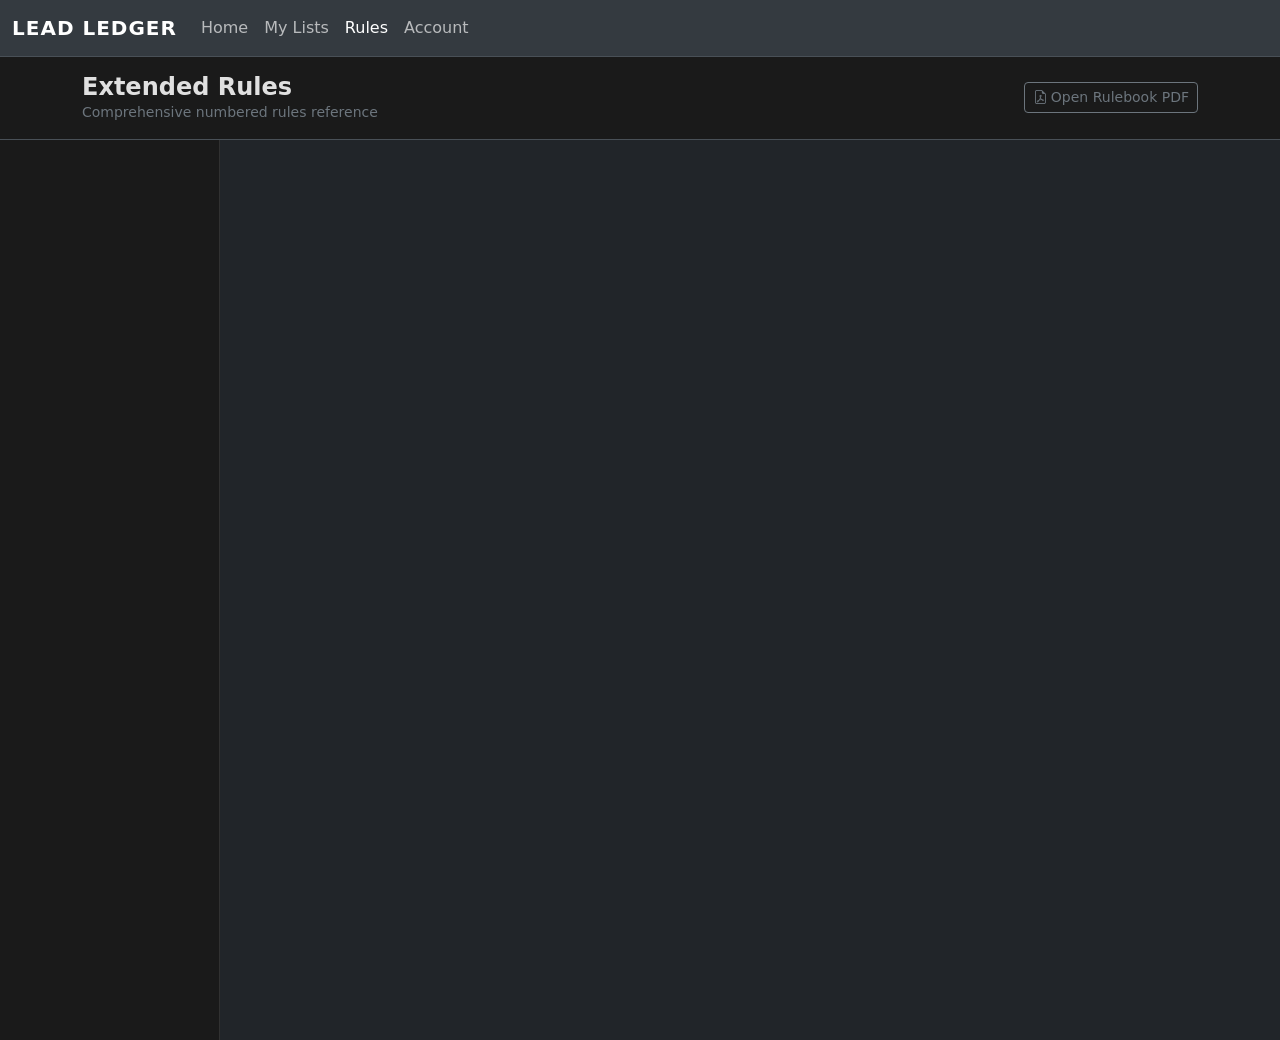
==== rules/index.html @ c43bc877 "rules draft" ====
<!DOCTYPE html>
<html lang="en" data-bs-theme="dark">
<head>
  <meta charset="UTF-8">
  <meta name="viewport" content="width=device-width, initial-scale=1.0">
  <title>Extended Rules — Lead Ledger</title>
  <link rel="stylesheet" href="https://cdn.jsdelivr.net/npm/bootstrap@5.3.3/dist/css/bootstrap.min.css">
  <link rel="stylesheet" href="https://cdn.jsdelivr.net/npm/bootstrap-icons@1.11.3/font/bootstrap-icons.min.css">
  <link rel="stylesheet" href="../css/styles.css">
</head>
<body>

  <nav class="navbar navbar-expand-lg bg-body-secondary border-bottom">
    <div class="container-fluid">
      <a class="navbar-brand" href="/">Lead Ledger</a>
      <button class="navbar-toggler" type="button"
        data-bs-toggle="collapse" data-bs-target="#navMenu"
        aria-controls="navMenu" aria-expanded="false" aria-label="Toggle navigation">
        <span class="navbar-toggler-icon"></span>
      </button>
      <div class="collapse navbar-collapse" id="navMenu">
        <ul class="navbar-nav me-auto">
          <li class="nav-item">
            <a class="nav-link" href="/">Home</a>
          </li>
          <li class="nav-item">
            <a class="nav-link" href="/lists">My Lists</a>
          </li>
          <li class="nav-item">
            <a class="nav-link active" aria-current="page" href="/rules/">Rules</a>
          </li>
          <li class="nav-item">
            <a class="nav-link" href="/account">Account</a>
          </li>
        </ul>
        <div class="d-flex align-items-center gap-2" id="nav-auth-area">
          <!-- populated by rules.js -->
        </div>
      </div>
    </div>
  </nav>

  <!-- ── Page header ──────────────────────────────────────────────────────── -->
  <div class="border-bottom py-3" style="background: var(--wg-bg-panel)">
    <div class="container d-flex align-items-center justify-content-between gap-3 flex-wrap">
      <div>
        <h1 class="h4 fw-bold mb-0">Extended Rules</h1>
        <p class="text-secondary small mb-0">Comprehensive numbered rules reference</p>
      </div>
      <a href="/rules/LeadLedger%20RuleBook.pdf" target="_blank" rel="noopener"
         class="btn btn-outline-secondary btn-sm flex-shrink-0">
        <i class="bi bi-file-earmark-pdf me-1"></i>Open Rulebook PDF
      </a>
    </div>
  </div>

  <!-- ── Two-column layout ────────────────────────────────────────────────── -->
  <div class="rules-page-wrapper">

    <!-- Left: sticky section navigation -->
    <nav class="rules-sidenav" id="rules-nav" aria-label="Rules sections">
      <!-- populated by rules.js -->
    </nav>

    <!-- Right: scrollable rules content -->
    <main class="rules-content" id="rules-main">
      <!-- populated by rules.js -->
    </main>

  </div>

  <script src="https://cdn.jsdelivr.net/npm/bootstrap@5.3.3/dist/js/bootstrap.bundle.min.js"></script>
  <script type="module" src="../js/rules.js"></script>
</body>
</html>
---- css/styles.css ----
/* ── Custom theme variables ──────────────────────────────────────────────────── */
:root {
  --wg-accent:        #5a7a3a;
  --wg-accent-hover:  #6a9045;
  --wg-bg-panel:      #1a1a1a;
  --wg-sidebar-width: 280px;
  --wg-sidebar-right-width: 560px;
}

/* ── Global ───────────────────────────────────────────────────────────────────  */
body {
  min-height: 100vh;
}
:root {
  --bs-body-color: #e0e0e0;       /* main text */
  --bs-secondary-color: #9a9a9a;  /* muted/secondary text */
}

/* ── Navbar ───────────────────────────────────────────────────────────────────  */
.navbar-brand {
  font-weight: 700;
  letter-spacing: 1px;
  text-transform: uppercase;
}

/* ── Accent colour helpers ────────────────────────────────────────────────────  */
.btn-accent {
  background-color: var(--wg-accent);
  border-color:     var(--wg-accent);
  color: #fff;
}
.btn-accent:hover,
.btn-accent:focus {
  background-color: var(--wg-accent-hover);
  border-color:     var(--wg-accent-hover);
  color: #fff;
}
.bg-accent {
  background-color: var(--wg-accent) !important;
}

/* ── Home page — army list table ────────────────────────────────────────────── */
.list-row {
  cursor: pointer;
  transition: background-color 0.15s;
}

/* ── Auth page ────────────────────────────────────────────────────────────────  */
.auth-card {
  max-width: 420px;
  margin: 4rem auto;
}

/* ── Builder page ── full-height three-column layout ────────────────────────── */
body.builder-page {
  height: 100vh;
  overflow: hidden;
  display: flex;
  flex-direction: column;
}

.builder-wrapper {
  flex: 1 1 0;
  min-height: 0;
  display: flex;
  overflow: hidden;
}

.builder-sidebar-left {
  width: var(--wg-sidebar-width);
  min-width: var(--wg-sidebar-width);
  max-width: var(--wg-sidebar-width);
  overflow-y: auto;
  background-color: var(--wg-bg-panel);
}

.builder-sidebar-right {
  width: var(--wg-sidebar-right-width);
  min-width: var(--wg-sidebar-right-width);
  max-width: var(--wg-sidebar-right-width);
  overflow-y: auto;
  background-color: var(--wg-bg-panel);
}

.builder-sidebar-left  { border-left: 1px solid rgba(255, 255, 255, 0.1); }
.builder-sidebar-right { border-right:  1px solid rgba(255, 255, 255, 0.1); }

.builder-main {
  flex: 1;
  min-width: 0;
  overflow-y: auto;
  padding: 1.25rem;
  display: flex;
  flex-direction: column;
}

/* ── Landing page tab-panel (Archetypes + Regiments) ─────────────────────────── */

/* Full-width dark archetype bar */
.lp-archetype-bar {
  display: flex;
  width: 100%;
  overflow-x: auto;
  background-color: color-mix(in srgb, var(--wg-bg-panel) 60%, black 40%);
  scrollbar-width: none;
}
.lp-archetype-bar::-webkit-scrollbar { display: none; }

.lp-archetype-bar .lp-tab-btn {
  flex: 1 1 0;
  min-width: 100px;
  padding: 1rem 0.5rem;
  display: flex;
  flex-direction: column;
  align-items: center;
  gap: 0.35rem;
  text-align: center;
  background: transparent;
  border: none;
  border-bottom: 3px solid transparent;
  color: var(--bs-secondary-color);
  cursor: pointer;
  font-size: 0.85rem;
  white-space: nowrap;
  transition: color 0.15s, background-color 0.15s, border-color 0.15s;
}
.lp-archetype-bar .lp-tab-btn:hover {
  color: var(--bs-body-color);
  background-color: rgba(255,255,255,0.04);
}
.lp-archetype-bar .lp-tab-btn.active {
  color: var(--bs-body-color);
  font-weight: 600;
  border-bottom-color: var(--wg-accent);
  background-color: rgba(255,255,255,0.06);
}

/* Generic tabs (Regiments etc.) */
.lp-section-tabs {
  display: flex;
  width: 100%;
  overflow-x: auto;
  background-color: color-mix(in srgb, var(--wg-bg-panel) 60%, black 40%);
  scrollbar-width: none;
}
.lp-section-tabs::-webkit-scrollbar { display: none; }

.lp-section-tabs .lp-tab-btn {
  flex: 1 1 0;
  min-width: 100px;
  padding: 1rem 0.5rem;
  text-align: center;
  background: transparent;
  border: none;
  border-bottom: 3px solid transparent;
  color: var(--bs-secondary-color);
  cursor: pointer;
  font-size: 0.85rem;
  white-space: nowrap;
  transition: color 0.15s, background-color 0.15s, border-color 0.15s;
}
.lp-section-tabs .lp-tab-btn:hover {
  color: var(--bs-body-color);
  background-color: rgba(255,255,255,0.04);
}
.lp-section-tabs .lp-tab-btn.active {
  color: var(--bs-body-color);
  font-weight: 600;
  border-bottom-color: var(--wg-accent);
  background-color: rgba(255,255,255,0.06);
}

.lp-panel {
  padding: 2rem 0 1rem;
}
.lp-panel-icon   { font-size: 2.5rem; margin-bottom: 0.5rem; }
.lp-panel-title  { font-size: 1.4rem; font-weight: 700; margin-bottom: 0.2rem; }
.lp-panel-subtext { font-size: 0.9rem; color: var(--bs-secondary-color); font-style: italic; margin-bottom: 0.75rem; }
.lp-panel-desc   { max-width: 640px; color: var(--bs-secondary-color); line-height: 1.6; }

.lp-archetype-img {
  width: 100%;
  max-width: 320px;
  border-radius: 0.5rem;
  object-fit: cover;
  opacity: 0.9;
}
.lp-archetype-img-placeholder {
  width: 280px;
  height: 200px;
  border: 2px dashed rgba(255,255,255,0.15);
  border-radius: 0.5rem;
  display: flex;
  align-items: center;
  justify-content: center;
  color: var(--bs-secondary-color);
  font-size: 0.8rem;
  flex-shrink: 0;
}
.lp-archetype-tab-img {
  width: 28px;
  height: 28px;
  border-radius: 50%;
  object-fit: cover;
  opacity: 0.85;
}
.lp-archetype-tab-placeholder {
  width: 28px;
  height: 28px;
  border-radius: 50%;
  background: rgba(255,255,255,0.08);
  border: 1px dashed rgba(255,255,255,0.2);
}

/* ── Unit cards (left sidebar) ────────────────────────────────────────────────  */
.unit-card {
  cursor: pointer;
  transition: border-color 0.15s, background-color 0.15s;
}
.unit-card:hover {
  border-color: var(--wg-accent) !important;
}
.unit-card.selected {
  border-color: var(--wg-accent) !important;
  background-color: rgba(90, 122, 58, 0.15);
}

/* ── Commands (center panel) ──────────────────────────────────────────────────  */
.command-group-header {
  padding: 0.35rem 0.75rem;
  font-size: 0.65rem;
  text-transform: uppercase;
  letter-spacing: 0.06em;
  color: var(--bs-secondary-color);
  background: rgba(255,255,255,0.04);
  border-bottom: 1px solid rgba(255,255,255,0.07);
}
.command-row {
  display: flex;
  align-items: center;
  justify-content: space-between;
  padding: 0.45rem 0.75rem;
  cursor: pointer;
  border-bottom: 1px solid rgba(255,255,255,0.05);
  transition: background-color 0.12s;
  font-size: 0.85rem;
}
.command-row:last-child { border-bottom: none; }
.command-row:hover { background-color: rgba(255,255,255,0.05); }
.command-row.selected { background-color: rgba(90,122,58,0.18); }
.command-row-name { font-weight: 500; }
.command-row-cost { font-size: 0.7rem; }

/* ── Command detail table (right sidebar) ────────────────────────────────────  */
.command-detail-table th {
  color: var(--bs-secondary-color);
  font-weight: 600;
  font-size: 0.75rem;
  white-space: nowrap;
  vertical-align: top;
}
.command-detail-table td {
  font-size: 0.85rem;
  line-height: 1.55;
}

/* ── Unit stats grid (right sidebar) ─────────────────────────────────────────  */
.stat-grid {
  display: grid;
  grid-template-columns: 1fr 1fr;
  gap: 0.4rem;
}
.stat-item {
  background: rgba(255, 255, 255, 0.05);
  border-radius: 4px;
  padding: 0.3rem 0.5rem;
  font-size: 0.8rem;
}
.stat-label {
  display: block;
  text-transform: uppercase;
  font-size: 0.65rem;
  opacity: 0.6;
  margin-bottom: 1px;
}

/* ── MACH stat row ────────────────────────────────────────────────────────────  */
.mach-row {
  display: flex;
  gap: 0.4rem;
}
.mach-cell {
  flex: 1;
  background: rgba(255, 255, 255, 0.05);
  border-radius: 4px;
  padding: 0.35rem 0.4rem;
  text-align: center;
}
.mach-label {
  display: block;
  font-size: 0.6rem;
  text-transform: uppercase;
  letter-spacing: 0.04em;
  opacity: 0.55;
  margin-bottom: 2px;
}
.mach-value {
  font-size: 0.9rem;
  font-weight: 600;
}

/* ── Weapons table ────────────────────────────────────────────────────────────  */
.weapons-table {
  font-size: 0.72rem;
}
.weapons-table th,
.weapons-table td {
  padding: 0.2rem 0.35rem;
  white-space: nowrap;
}
.weapons-table thead th {
  font-size: 0.65rem;
  text-transform: uppercase;
  letter-spacing: 0.03em;
  opacity: 0.7;
}

/* ── Detail panel section labels ─────────────────────────────────────────────  */
.section-label {
  font-size: 0.65rem;
  text-transform: uppercase;
  letter-spacing: 0.05em;
  color: var(--bs-secondary-color);
  font-weight: 700;
}

/* Description text — whiter than secondary but not full white */
.detail-desc {
  color: rgba(255, 255, 255, 0.78) !important;
}

/* ── Center list section headers ─────────────────────────────────────────────  */
.list-section-header {
  display: flex;
  align-items: center;
  justify-content: space-between;
  font-size: 0.7rem;
  text-transform: uppercase;
  letter-spacing: 0.05em;
  font-weight: 700;
  color: var(--bs-secondary-color);
  padding: 0.5rem 0.25rem 0.25rem;
  margin-top: 0.5rem;
  border-bottom: 1px solid rgba(255,255,255,0.08);
  margin-bottom: 0.5rem;
  cursor: pointer;
  user-select: none;
  transition: color 0.12s;
}
.list-section-header:hover { color: var(--bs-body-color); }
.list-section-header:first-child { margin-top: 0; }

.collapse-arrow {
  font-size: 0.7rem;
  transition: transform 0.18s;
}
.collapse-arrow.collapsed { transform: rotate(-90deg); }

/* ── Landing page — Rules section ────────────────────────────────────────────── */
.rules-landing-grid {
  display: grid;
  grid-template-columns: 1fr 1fr;
  gap: 1.25rem;
}
@media (max-width: 767px) {
  .rules-landing-grid { grid-template-columns: 1fr; }
}

/* Shared card content (icon + title + sub) */
.rules-card-content {
  position: relative;
  z-index: 1;
  text-align: center;
  padding: 1rem;
}
.rules-card-icon {
  font-size: 2.25rem;
  display: block;
  margin-bottom: 0.5rem;
}
.rules-card-title {
  font-size: 1.2rem;
  font-weight: 700;
  margin-bottom: 0.25rem;
}
.rules-card-sub {
  font-size: 0.82rem;
}

/* PDF card — foggy cover bg */
.rules-pdf-card {
  position: relative;
  height: 220px;
  border-radius: 0.75rem;
  overflow: hidden;
  display: flex;
  align-items: center;
  justify-content: center;
  text-decoration: none;
  color: #fff;
  background: linear-gradient(135deg, #1a2a0a 0%, #0d150d 100%);
  border: 1px solid rgba(255,255,255,0.07);
  transition: transform 0.2s;
}
.rules-pdf-card:hover { transform: translateY(-2px); color: #fff; }

/* Background layer: blurred cover image */
.rules-pdf-bg {
  position: absolute;
  inset: -24px;
  background-size: cover;
  background-position: center top;
  filter: blur(10px);
  transform: scale(1.1);
}
/* Dark fog overlay */
.rules-pdf-overlay {
  position: absolute;
  inset: 0;
  background: rgba(5, 10, 5, 0.65);
}
.rules-pdf-card .rules-card-icon { color: rgba(255,255,255,0.85); }
.rules-pdf-card .rules-card-sub  { color: rgba(255,255,255,0.55); }

/* Extended rules card */
.rules-ext-card {
  height: 220px;
  border-radius: 0.75rem;
  display: flex;
  align-items: center;
  justify-content: center;
  text-decoration: none;
  color: var(--bs-body-color);
  background: var(--wg-bg-panel);
  border: 1px solid rgba(255,255,255,0.08);
  transition: border-color 0.2s, transform 0.2s, background-color 0.2s;
}
.rules-ext-card:hover {
  border-color: var(--wg-accent);
  background: rgba(90,122,58,0.1);
  color: var(--bs-body-color);
  transform: translateY(-2px);
}
.rules-ext-card .rules-card-icon { color: var(--wg-accent); }
.rules-ext-card .rules-card-sub  { color: var(--bs-secondary-color); }

/* ── Extended rules page ─────────────────────────────────────────────────────── */
.rules-page-wrapper {
  display: flex;
  align-items: flex-start;
}

/* Sticky sidebar */
.rules-sidenav {
  width: 220px;
  flex-shrink: 0;
  position: sticky;
  top: 0;
  height: 100vh;
  overflow-y: auto;
  padding: 1.25rem 0;
  border-right: 1px solid rgba(255,255,255,0.1);
  background: var(--wg-bg-panel);
  scrollbar-width: thin;
  scrollbar-color: rgba(255,255,255,0.12) transparent;
}
.rules-sidenav::-webkit-scrollbar { width: 4px; }
.rules-sidenav::-webkit-scrollbar-track { background: transparent; }
.rules-sidenav::-webkit-scrollbar-thumb { background: rgba(255,255,255,0.12); border-radius: 2px; }

.rules-nav-label {
  display: block;
  padding: 0.75rem 1.25rem 0.25rem;
  font-size: 0.65rem;
  text-transform: uppercase;
  letter-spacing: 0.07em;
  color: var(--bs-secondary-color);
  font-weight: 700;
}
.rules-nav-link {
  display: block;
  padding: 0.4rem 1.25rem;
  font-size: 0.8rem;
  color: var(--bs-secondary-color);
  text-decoration: none;
  border-right: 2px solid transparent;
  transition: color 0.15s, background-color 0.15s, border-color 0.15s;
}
.rules-nav-link:hover {
  color: var(--bs-body-color);
  background: rgba(255,255,255,0.04);
}
.rules-nav-link.active {
  color: var(--wg-accent);
  font-weight: 600;
  background: rgba(90,122,58,0.1);
  border-right-color: var(--wg-accent);
}

/* Main rules content */
.rules-content {
  flex: 1;
  padding: 2.5rem 3rem 5rem;
  max-width: 820px;
  line-height: 1.6;
}

/* Headings */
.rules-section {
  font-size: 1.35rem;
  font-weight: 700;
  margin-top: 3rem;
  margin-bottom: 0.6rem;
  padding-bottom: 0.4rem;
  border-bottom: 2px solid var(--wg-accent);
  color: var(--bs-body-color);
  scroll-margin-top: 0.5rem;
}
.rules-section:first-child { margin-top: 0; }

.rules-subsection {
  font-size: 0.95rem;
  font-weight: 600;
  margin-top: 1.75rem;
  margin-bottom: 0.35rem;
  color: var(--bs-secondary-color);
  text-transform: uppercase;
  letter-spacing: 0.04em;
  scroll-margin-top: 0.5rem;
}

/* Rules and subrules */
.rules-rule,
.rules-subrule {
  font-size: 0.875rem;
  line-height: 1.7;
  margin-bottom: 0.1rem;
  color: var(--bs-body-color);
}
.rules-subrule {
  padding-left: 2.25rem;
}

/* Numeric ID prefix */
.rules-id {
  font-family: 'Courier New', Courier, monospace;
  color: var(--wg-accent);
  font-size: 0.75rem;
  font-weight: 700;
  margin-right: 0.65em;
  display: inline-block;
  min-width: 4.5em;
  opacity: 0.9;
}
.rules-subrule .rules-id {
  min-width: 5.5em;
}
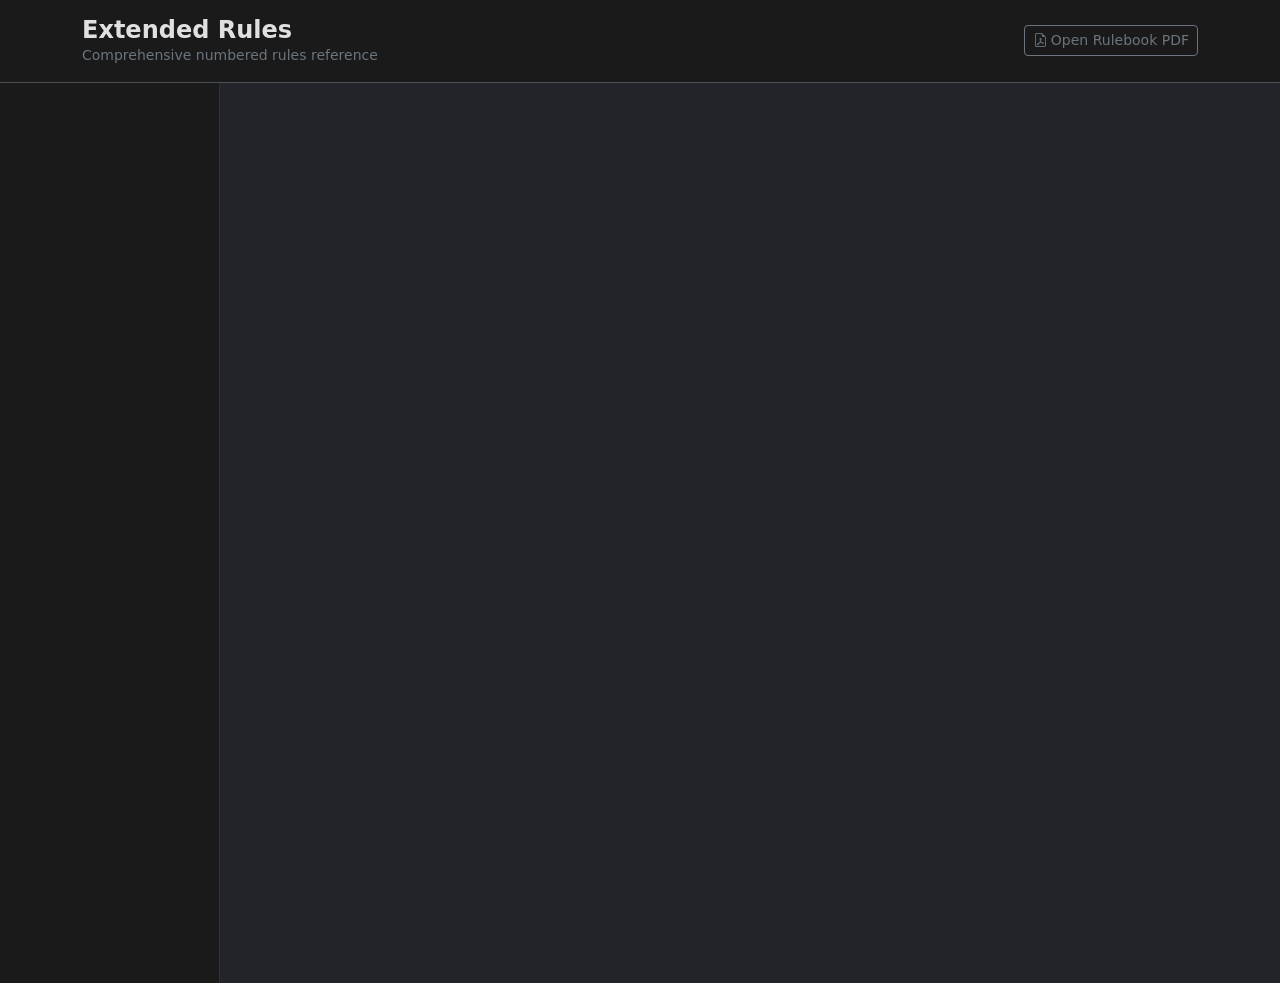
==== commit 966bf080: "nav bar fix" ====
--- a/rules/index.html
+++ b/rules/index.html
@@ -10,35 +10,7 @@
 </head>
 <body>
 
-  <nav class="navbar navbar-expand-lg bg-body-secondary border-bottom">
-    <div class="container-fluid">
-      <a class="navbar-brand" href="/">Lead Ledger</a>
-      <button class="navbar-toggler" type="button"
-        data-bs-toggle="collapse" data-bs-target="#navMenu"
-        aria-controls="navMenu" aria-expanded="false" aria-label="Toggle navigation">
-        <span class="navbar-toggler-icon"></span>
-      </button>
-      <div class="collapse navbar-collapse" id="navMenu">
-        <ul class="navbar-nav me-auto">
-          <li class="nav-item">
-            <a class="nav-link" href="/">Home</a>
-          </li>
-          <li class="nav-item">
-            <a class="nav-link" href="/lists">My Lists</a>
-          </li>
-          <li class="nav-item">
-            <a class="nav-link active" aria-current="page" href="/rules/">Rules</a>
-          </li>
-          <li class="nav-item">
-            <a class="nav-link" href="/account">Account</a>
-          </li>
-        </ul>
-        <div class="d-flex align-items-center gap-2" id="nav-auth-area">
-          <!-- populated by rules.js -->
-        </div>
-      </div>
-    </div>
-  </nav>
+  <!-- navbar injected by js/nav.js -->
 
   <!-- ── Page header ──────────────────────────────────────────────────────── -->
   <div class="border-bottom py-3" style="background: var(--wg-bg-panel)">
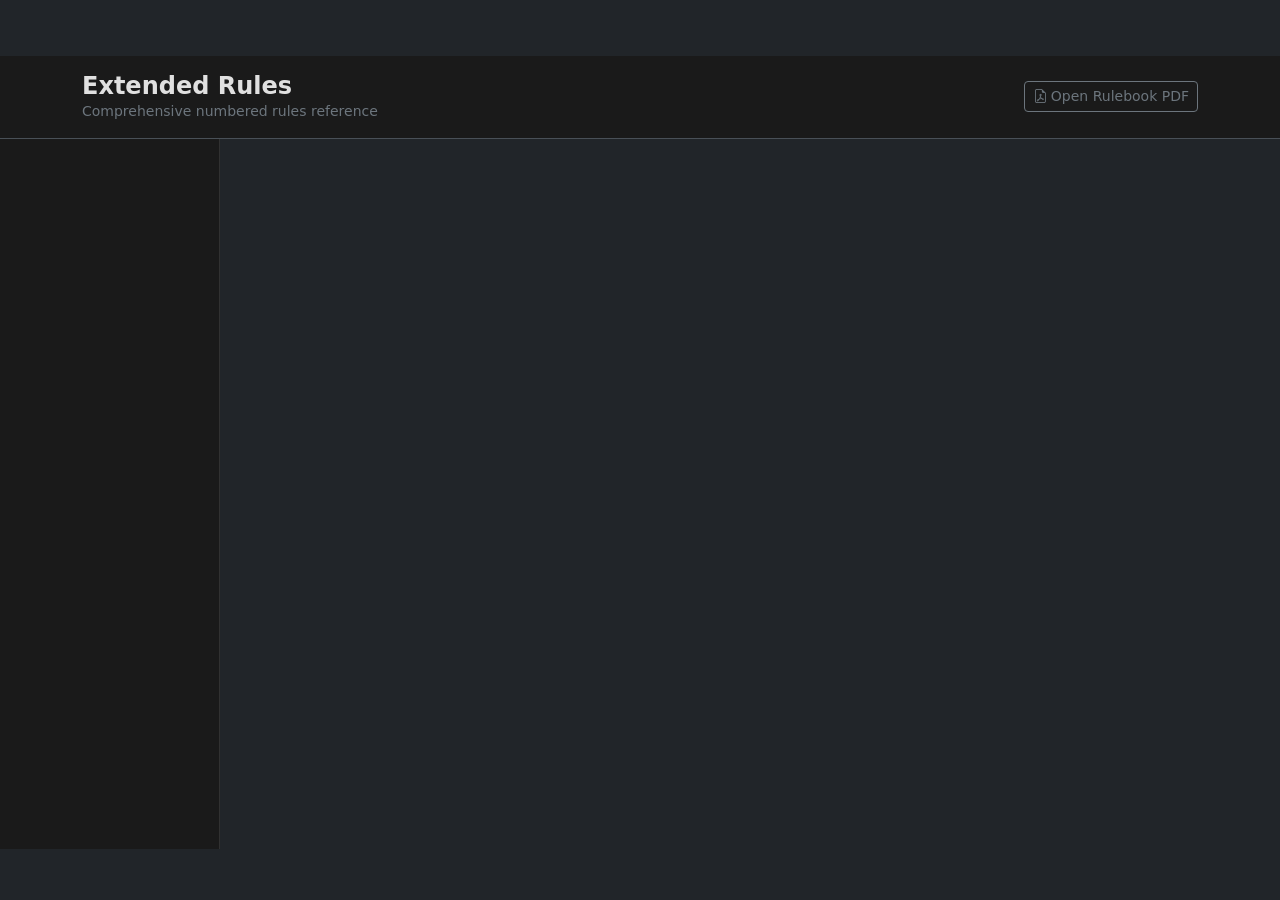
==== commit e4b09468: "nav bar fixed (last)" ====
--- a/rules/index.html
+++ b/rules/index.html
@@ -13,7 +13,7 @@
   <!-- navbar injected by js/nav.js -->
 
   <!-- ── Page header ──────────────────────────────────────────────────────── -->
-  <div class="border-bottom py-3" style="background: var(--wg-bg-panel)">
+  <div class="rules-pdf-bar border-bottom py-3">
     <div class="container d-flex align-items-center justify-content-between gap-3 flex-wrap">
       <div>
         <h1 class="h4 fw-bold mb-0">Extended Rules</h1>
--- a/css/styles.css
+++ b/css/styles.css
@@ -5,6 +5,8 @@
   --wg-bg-panel:      #1a1a1a;
   --wg-sidebar-width: 280px;
   --wg-sidebar-right-width: 560px;
+  --navbar-h:         56px;
+  --rules-pdf-bar-h:  78px;
 }
 
 /* ── Global ───────────────────────────────────────────────────────────────────  */
@@ -455,6 +457,13 @@
 .rules-ext-card .rules-card-sub  { color: var(--bs-secondary-color); }
 
 /* ── Extended rules page ─────────────────────────────────────────────────────── */
+.rules-pdf-bar {
+  position: sticky;
+  top: var(--navbar-h);
+  z-index: 1010;
+  background: var(--wg-bg-panel);
+}
+
 .rules-page-wrapper {
   display: flex;
   align-items: flex-start;
@@ -465,8 +474,8 @@
   width: 220px;
   flex-shrink: 0;
   position: sticky;
-  top: 0;
-  height: 100vh;
+  top: calc(var(--navbar-h) + var(--rules-pdf-bar-h));
+  height: calc(100vh - var(--navbar-h) - var(--rules-pdf-bar-h));
   overflow-y: auto;
   padding: 1.25rem 0;
   border-right: 1px solid rgba(255,255,255,0.1);
